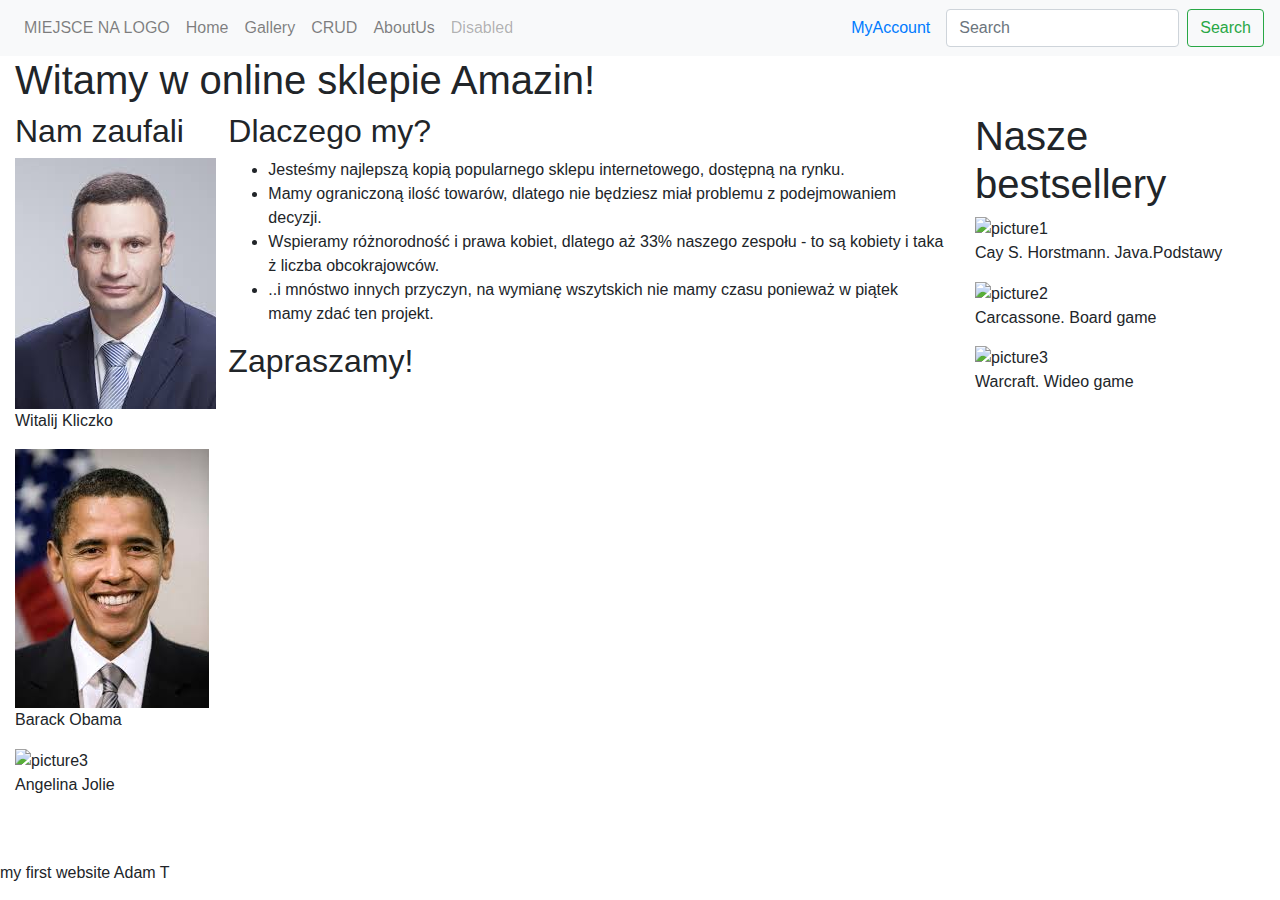
==== src/main/resources/templates/index.html @ 6c1bbed6 "index frontend" ====
<!DOCTYPE html>
<html lang="en" xmlns:th="http://www.w3.org/1999/xhtml">
<head>
    <meta charset="UTF-8">
    <meta name="viewport" content="width=device-width, initial-scale=1.0">
    <meta http-equiv="X-UA-Compatible" content="ie=edge">
    <title>Gallery</title>
    <!-- bootstrap css -->
    <link rel="stylesheet" href="https://cdnjs.cloudflare.com/ajax/libs/twitter-bootstrap/4.3.1/css/bootstrap.css"
          media="screen">
    <!--    <link rel="stylesheet" href="https://maxcdn.bootstrapcdn.com/bootstrap/4.0.0/css/bootstrap.min.css"-->
    <!--          integrity="sha384-Gn5384xqQ1aoWXA+058RXPxPg6fy4IWvTNh0E263XmFcJlSAwiGgFAW/dAiS6JXm" crossorigin="anonymous">-->
    <!--  bootstrap js  -->
    <script defer src="https://cdnjs.cloudflare.com/ajax/libs/twitter-bootstrap/4.3.1/js/bootstrap.js"></script>
    <!--  jquery js  -->
    <script defer src="https://cdnjs.cloudflare.com/ajax/libs/jquery/3.4.1/jquery.js"></script>
    <!--  font awesome  -->
    <link href="https://cdnjs.cloudflare.com/ajax/libs/font-awesome/4.7.0/css/font-awesome.css" rel="stylesheet">


    <meta name="viewport" content="width=device-width, initial-scale=1, shrink-to-fit=no">
    <!-- nasz css -->
    <link rel="stylesheet" media="screen" href="style.css"/>
    <!--    <link rel="stylesheet" media="print" href="diff-style.css">-->
    <!-- responsywny css -->
    <!-- <link rel="stylesheet" media="screen and (min-width: 415px) and (max-width: 1023px)" href="tablet.css">
    <link rel="stylesheet" media="screen and (min-width: 1024px)" href="desktop.css"> -->
    <!-- nasz js -->
    <script defer src="main.js"></script>

</head>


<body>
<nav class="navbar navbar-expand-lg navbar-light bg-light">
    <!--    <button class="navbar-toggler" type="button" data-toggle="collapse" data-target="#navbarTogglerDemo03"-->
    <!--            aria-controls="navbarTogglerDemo03" aria-expanded="false" aria-label="Toggle navigation">-->
    <!--        <span class="navbar-toggler-icon"></span>-->
    <!--    </button>-->
    <!--    <a class="navbar-brand" href="/home">Home</a>-->

    <div class="collapse navbar-collapse" id="navbarTogglerDemo03">
        <ul class="navbar-nav mr-auto mt-2 mt-lg-0">
            <li class="nav-item">
                <a class="nav-link" href="/index">MIEJSCE NA LOGO<span class="sr-only">(current)</span> </a>
            </li>
            <li class="nav-item">
                <a class="nav-link" href="/home">Home <span class="sr-only">(current)</span> </a>
            </li>
            <li class="nav-item">
                <a class="nav-link" href="/gallery">Gallery  <span class="sr-only">(current)</span> </a>
            </li>
            <li class="nav-item">
                <a class="nav-link" href="/crud">CRUD <span class="sr-only">(current)</span> </a>
            </li>
            <li class="nav-item">
                <a class="nav-link" href="/aboutUs">AboutUs <span class="sr-only">(current)</span> </a>
            </li>
            <li class="nav-item">
                <a class="nav-link disabled" href="#">Disabled</a>
            </li>
        </ul>
        <div class="nav-item" style="float: right">
            <a class="nav-link active login" href="/myAccount">MyAccount</a>
        </div>
        <div class="nav-item" style="float: right">
            <form class="form-inline my-2 my-lg-0">
                <input class="form-control mr-sm-2" type="search" placeholder="Search" aria-label="Search">
                <button class="btn btn-outline-success my-2 my-sm-0" type="submit">Search</button>
            </form>
        </div>
    </div>
</nav>

<div class="container-fluid">
    <div class = "up">
        <h1 class="upText">Witamy w online sklepie Amazin!</h1>
    </div>

    <div class="row">
        <div class="col-12 col-md-2 leftContainer">
            <h2 class="whyWe">Nam zaufali</h2>
            <div class="row text-lg-top">
                <div class="col-12">
                    <img class="imgClients" src="[data-uri]"
                         alt="picture1">
                    <p class="aboutClients"> Witalij Kliczko </p>
                    <img class="imgClients" src="[data-uri]"
                         alt="picture2">
                    <p class="aboutClients"> Barack Obama </p>
                    <img class="imgClients" src="https://encrypted-tbn0.gstatic.com/images?q=tbn%3AANd9GcSCtcT5UQ_t0F11TKbk1TsNSYRF_G8LhTD9lKgKHMwsw_Shh7nu"
                         alt="picture3">
                    <p class="aboutClients"> Angelina Jolie </p>
                </div>
            </div>
        </div>
        <div class="col-12 col-md-7 middleContainer">
            <h2 class="whyWe">Dlaczego my? </h2>

            <ul class ="aboutUs" style="list-style-type:disc;">
                <li>Jesteśmy najlepszą kopią popularnego sklepu internetowego, dostępną na rynku.</li>
                <li>Mamy ograniczoną ilość towarów, dlatego nie będziesz miał problemu z podejmowaniem decyzji.</li>
                <li>Wspieramy różnorodność i prawa kobiet, dlatego aż 33% naszego zespołu - to są kobiety i taka ż liczba obcokrajowców.</li>
                <li>..i mnóstwo innych przyczyn, na wymianę wszytskich nie mamy czasu ponieważ w piątek mamy zdać ten projekt.</li>
            </ul>

            <h2 class="whyWe">Zapraszamy! </h2>

        </div>

        <div class="col-12 col-md-3 rightContainer">
            <h1 class="whyWe">Nasze bestsellery</h1>
            <div class="row text-lg-top">
                <div class="col-12">
                    <img class="imgBestsellers" src="https://image.ceneostatic.pl/data/products/46368382/i-java-podstawy-cay-s-horstmann-twarda-ksiazka.jpg"
                             alt="picture1">
                    <p class="aboutBestsellers"> Cay S. Horstmann. Java.Podstawy </p>
                    <img class="imgBestsellers" src="https://cf.geekdo-images.com/itemrep/img/IH6ugGHtABoMshU9IpZjruk_cds=/fit-in/246x300/pic2337577.jpg"
                             alt="picture2">
                    <p class="aboutBestsellers"> Carcassone. Board game </p>
                    <img class="imgBestsellers" src="https://eu.battle.net/support/static/images/games/tile_wow.d3188b15.jpg"
                         alt="picture3">
                    <p class="aboutBestsellers"> Warcraft. Wideo game </p>
                </div>
            </div>

        </div>


    </div>
</div>
<br>
<br>
<footer> my first website Adam T</footer>
</body>
</html>
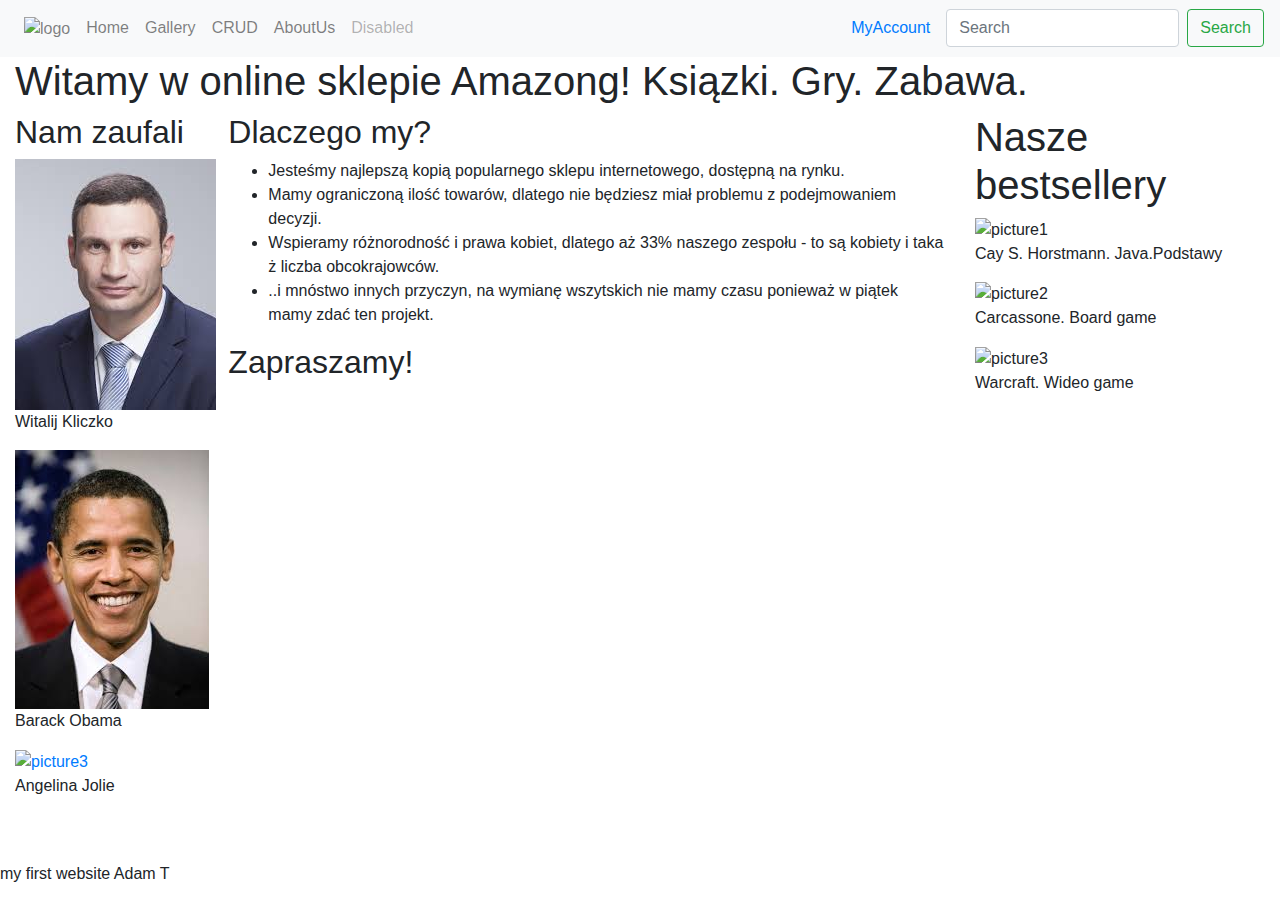
==== commit d5614c63: "almost done" ====
--- a/src/main/resources/templates/index.html
+++ b/src/main/resources/templates/index.html
@@ -42,7 +42,10 @@
     <div class="collapse navbar-collapse" id="navbarTogglerDemo03">
         <ul class="navbar-nav mr-auto mt-2 mt-lg-0">
             <li class="nav-item">
-                <a class="nav-link" href="/index">MIEJSCE NA LOGO<span class="sr-only">(current)</span> </a>
+                <a class="nav-link" href="/index">
+                    <img class = "logo" src="https://i.imgur.com/SDBKOn9.png" alt="logo" width="120" height="60"/>
+                    <span class="sr-only">(current)</span>
+                </a>
             </li>
             <li class="nav-item">
                 <a class="nav-link" href="/home">Home <span class="sr-only">(current)</span> </a>
@@ -74,7 +77,7 @@
 
 <div class="container-fluid">
     <div class = "up">
-        <h1 class="upText">Witamy w online sklepie Amazin!</h1>
+        <h1 class="upText">Witamy w online sklepie Amazong! Ksiązki. Gry. Zabawa. </h1>
     </div>
 
     <div class="row">
@@ -82,14 +85,11 @@
             <h2 class="whyWe">Nam zaufali</h2>
             <div class="row text-lg-top">
                 <div class="col-12">
-                    <img class="imgClients" src="[data-uri]"
-                         alt="picture1">
+                    <a href="https://pl.wikipedia.org/wiki/Witalij_K%C5%82yczko"><img class="imgClients" src="[data-uri]" alt="picture1"> </a>
                     <p class="aboutClients"> Witalij Kliczko </p>
-                    <img class="imgClients" src="[data-uri]"
-                         alt="picture2">
+                    <a href="https://en.wikipedia.org/wiki/Barack_Obama"><img class="imgClients" src="[data-uri]" alt="picture2"> </a>
                     <p class="aboutClients"> Barack Obama </p>
-                    <img class="imgClients" src="https://encrypted-tbn0.gstatic.com/images?q=tbn%3AANd9GcSCtcT5UQ_t0F11TKbk1TsNSYRF_G8LhTD9lKgKHMwsw_Shh7nu"
-                         alt="picture3">
+                    <a href="https://en.wikipedia.org/wiki/Angelina_Jolie"><img class="imgClients" src="https://upload.wikimedia.org/wikipedia/commons/thumb/a/ad/Angelina_Jolie_2_June_2014_%28cropped%29.jpg/220px-Angelina_Jolie_2_June_2014_%28cropped%29.jpg" alt="picture3"> </a>
                     <p class="aboutClients"> Angelina Jolie </p>
                 </div>
             </div>
